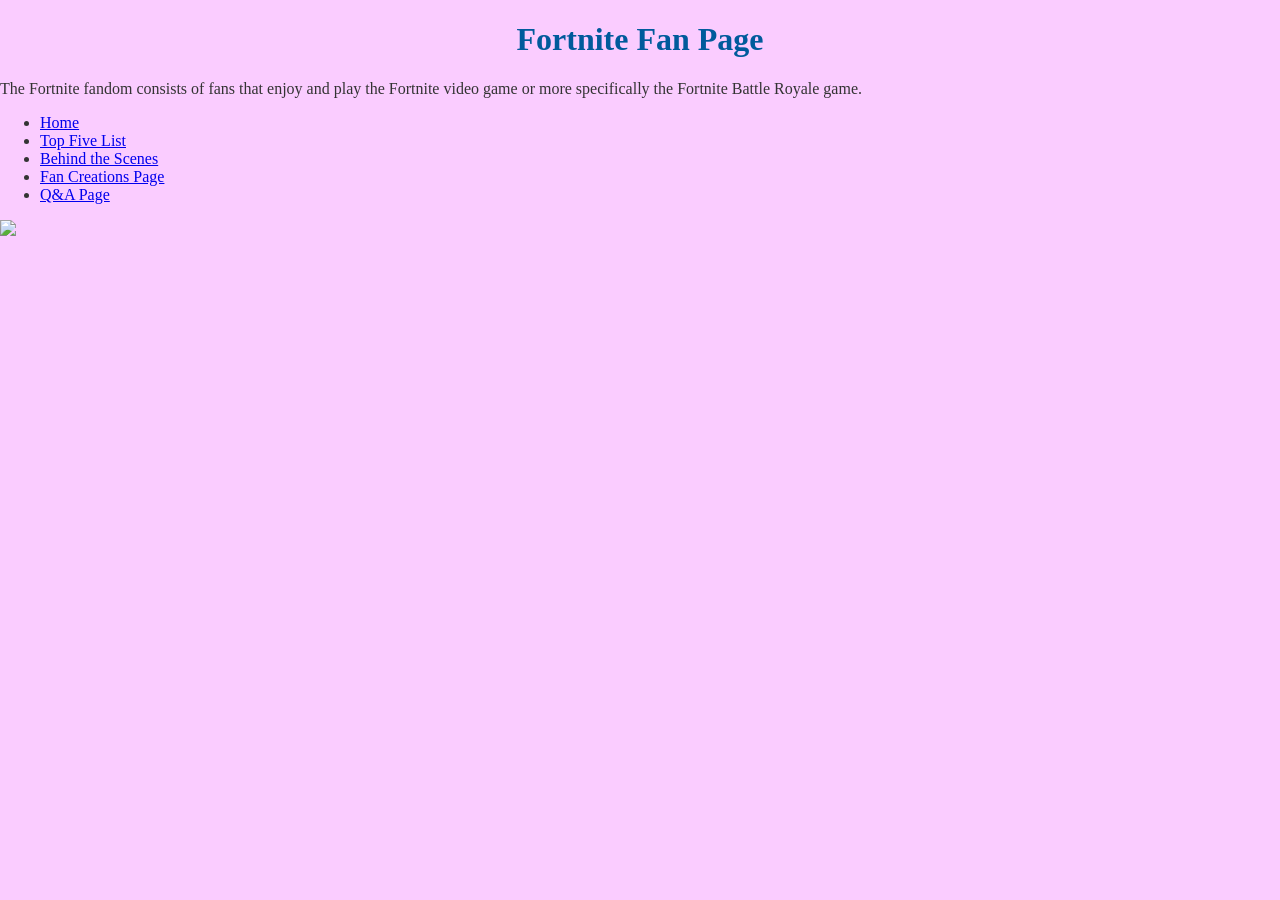
==== index.html @ 752e1ff4 "Update index.html" ====
<!DOCTYPE html>
<html>
<head>
	<link rel="stylesheet" href="style.css">
    <meta charset="UTF-8">
    <meta name="viewport" content="width=device-width, initial-scale=1.0">
    <title>Home</title>
</head>
<body>
    <header>
        <center><h1>Fortnite Fan Page</h1></center>
    </header>
    <main>
        <p>The Fortnite fandom consists of fans that enjoy and play the Fortnite video game or more specifically the Fortnite Battle Royale game.</p>
        <nav>
            <ul>
                <li><a href="index.html">Home</a></li>
                <li><a href="top-five.html">Top Five List</a></li>
                <li><a href="behind-the-scenes.html">Behind the Scenes</a></li>
				<li><a href="creations.html">Fan Creations Page</a></li>
				<li><a href="qa.html">Q&A Page</a></li>
            </ul>
        </nav>
    </main>
	<img src=https://cms-assets.unrealengine.com/cm6l5gfpm05kr07my04cqgy2x/resize=width:1024/quality=value:80/output=format:webp/cmfmkf193421m07ohqwoy6pu2> 
</body>
</html>
---- style.css ----
body {
  font-family: 'Times New Roman', sans-serif;
  background-color; #f4f4f4;
  color: #333;
  margin: 0;
  padding: 0;
}

body {
  background-color: #faccff
}

h1 {
  color: #005a9c;
}

img {
  max-width: 100%;
  height: auto;
}
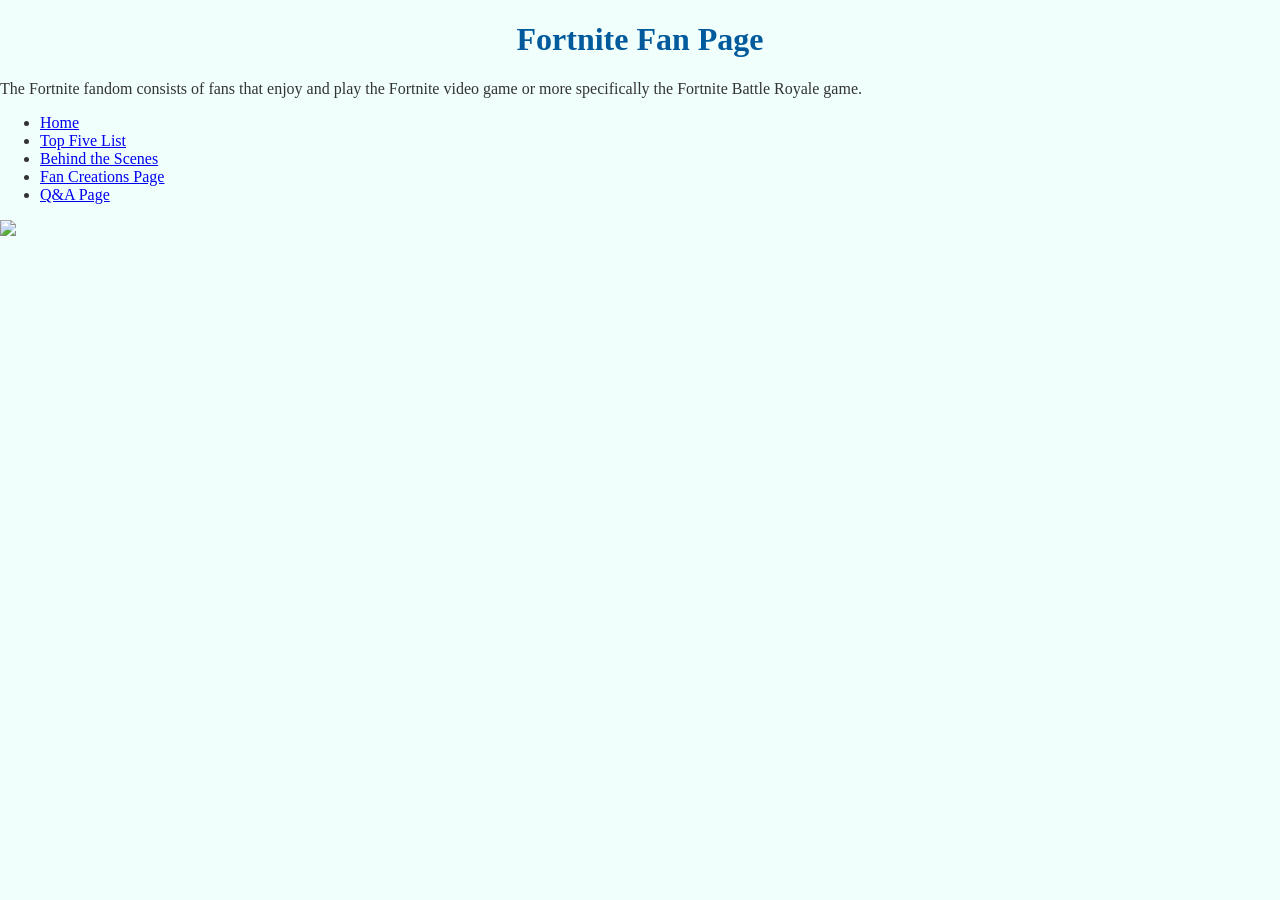
==== commit aa501050: "Update index.html" ====
--- a/index.html
+++ b/index.html
@@ -22,6 +22,8 @@
             </ul>
         </nav>
     </main>
-	<img src=https://cms-assets.unrealengine.com/cm6l5gfpm05kr07my04cqgy2x/resize=width:1024/quality=value:80/output=format:webp/cmfmkf193421m07ohqwoy6pu2> 
+	<div class="image-container">
+		<img src=https://cms-assets.unrealengine.com/cm6l5gfpm05kr07my04cqgy2x/resize=width:1024/quality=value:80/output=format:webp/cmfmkf193421m07ohqwoy6pu2> 
+	</div>
 </body>
 </html>
--- a/style.css
+++ b/style.css
@@ -7,7 +7,7 @@
 }
 
 body {
-  background-color: #faccff
+  background-color: #f0fffc
 }
 
 h1 {
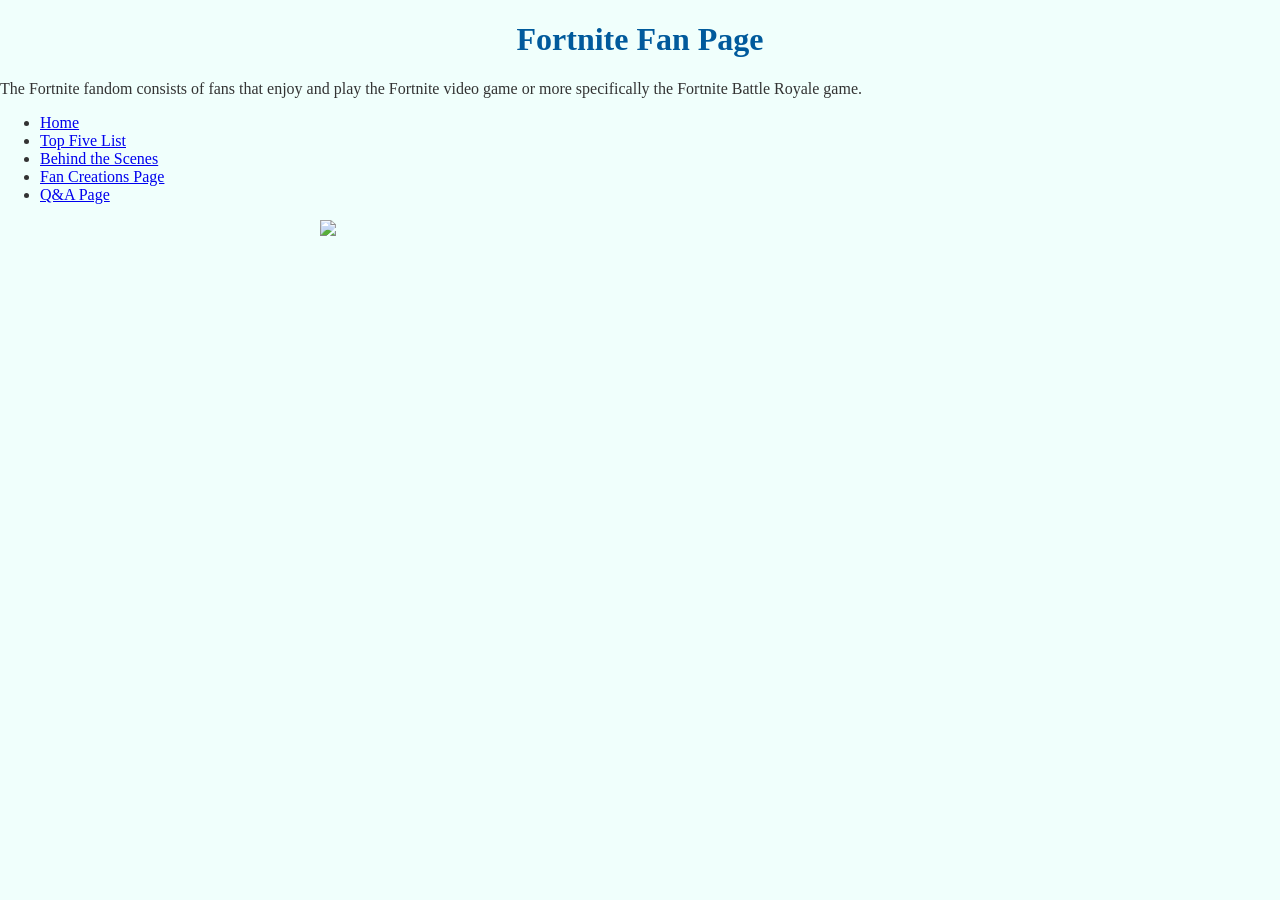
==== commit d9147d73: "Update index.html" ====
--- a/index.html
+++ b/index.html
@@ -21,9 +21,7 @@
 				<li><a href="qa.html">Q&A Page</a></li>
             </ul>
         </nav>
-    </main>
-	<div class="image-container">
+	</main>
 		<img src=https://cms-assets.unrealengine.com/cm6l5gfpm05kr07my04cqgy2x/resize=width:1024/quality=value:80/output=format:webp/cmfmkf193421m07ohqwoy6pu2> 
-	</div>
 </body>
 </html>
--- a/style.css
+++ b/style.css
@@ -15,9 +15,8 @@
 }
 
 img {
-  max-width: 100%;
-  height: auto;
+  display: block;
+  margin-left: auto;
+  margin-right: auto;
+  max-width: 50%;
 }
-
-
-  
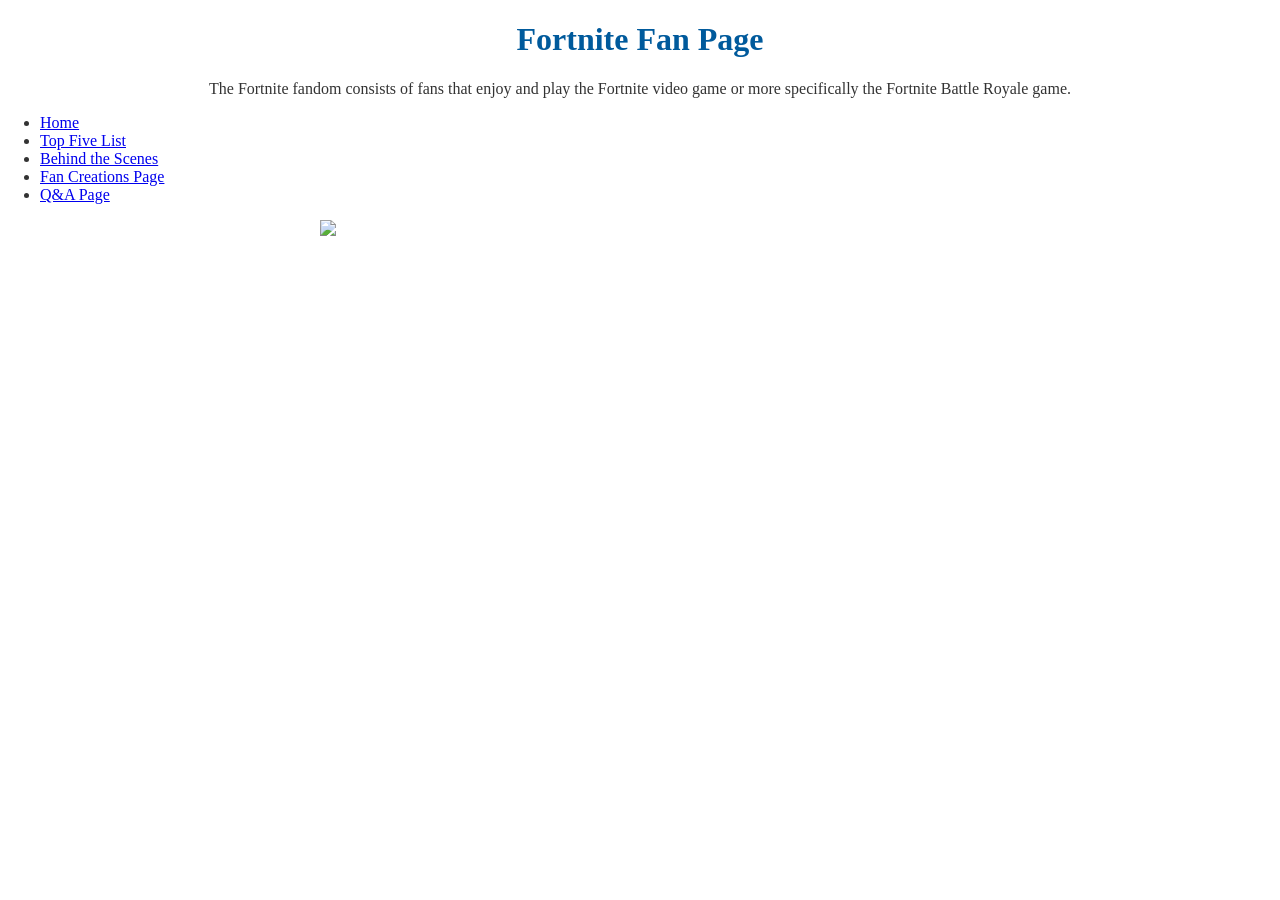
==== commit dbaf5956: "Update index.html" ====
--- a/index.html
+++ b/index.html
@@ -11,7 +11,7 @@
         <center><h1>Fortnite Fan Page</h1></center>
     </header>
     <main>
-        <p>The Fortnite fandom consists of fans that enjoy and play the Fortnite video game or more specifically the Fortnite Battle Royale game.</p>
+        <center><p>The Fortnite fandom consists of fans that enjoy and play the Fortnite video game or more specifically the Fortnite Battle Royale game.</p></center>
         <nav>
             <ul>
                 <li><a href="index.html">Home</a></li>
--- a/style.css
+++ b/style.css
@@ -7,7 +7,11 @@
 }
 
 body {
-  background-color: #f0fffc
+  background-color: ##fbf2fc
+}
+
+p {
+  font-family: Times New Roman, sans-serif;
 }
 
 h1 {
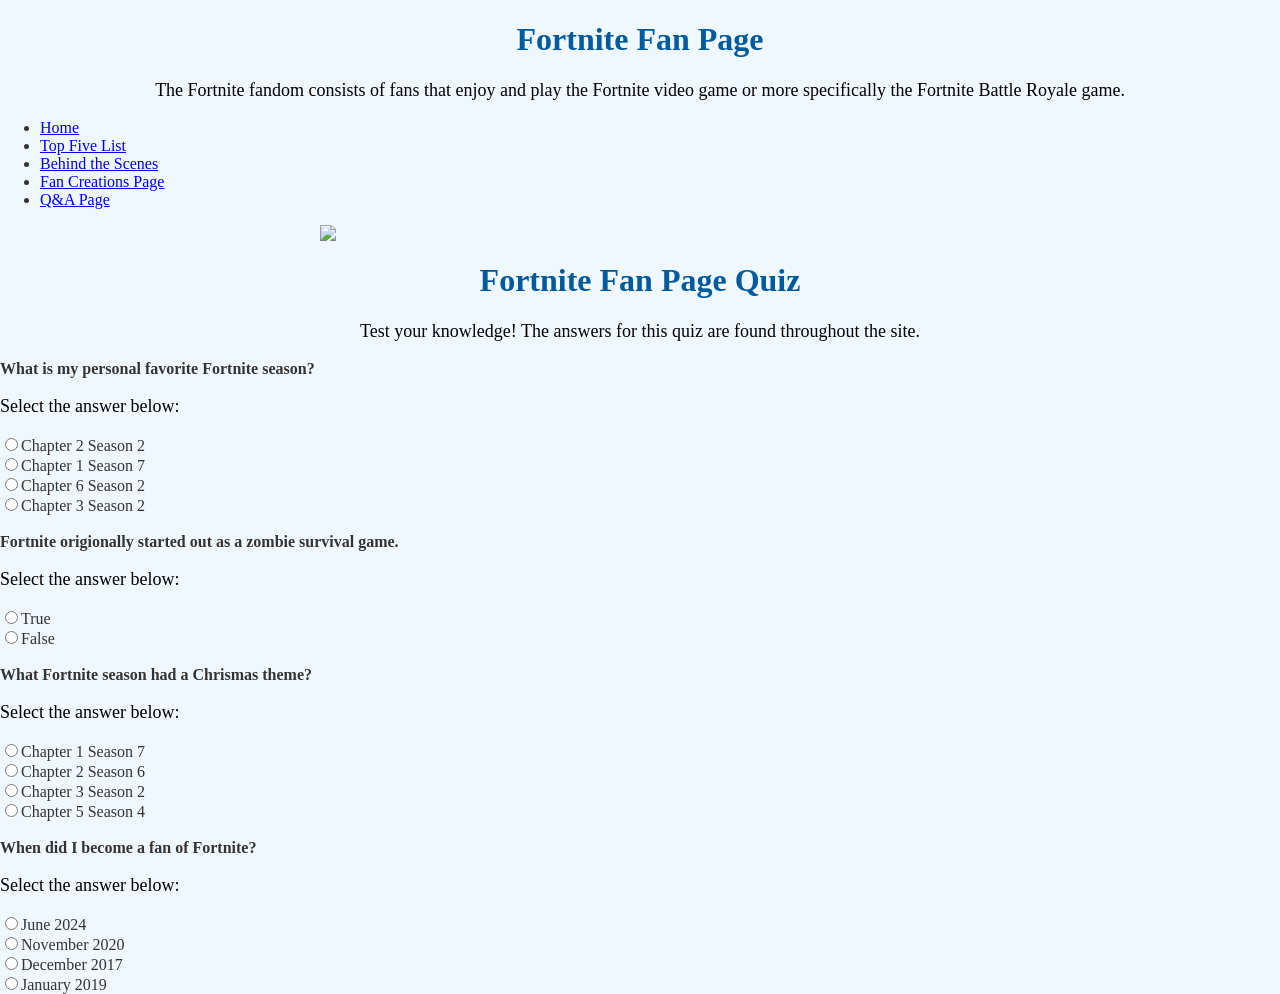
==== commit 4ee41ac4: "Update index.html" ====
--- a/index.html
+++ b/index.html
@@ -25,3 +25,61 @@
 		<img src=https://cms-assets.unrealengine.com/cm6l5gfpm05kr07my04cqgy2x/resize=width:1024/quality=value:80/output=format:webp/cmfmkf193421m07ohqwoy6pu2> 
 </body>
 </html>
+
+<body>
+      <center><h1>Fortnite Fan Page Quiz</h1></center>
+      <center><p>Test your knowledge! The answers for this quiz are found throughout the site.</p></center>
+          <b>What is my personal favorite Fortnite season?</b>
+          <form action="indext.html">
+              <p>Select the answer below:</p>
+              <input type="radio" name="answer" onclick="alert('Incorrect')" id="a"
+              <label for="a">Chapter 2 Season 2</label><br>
+              <input type="radio" name="answer" onclick="alert('Incorrect')" id="b"
+              <label for="b">Chapter 1 Season 7</label><br>
+              <input type="radio" name="answer" onclick="alert('Incorrect')" id="c"
+              <label for="c">Chapter 6 Season 2</label><br>
+              <input type="radio" name="answer" onclick="alert('Correct')" id="d"
+              <label for="d">Chapter 3 Season 2</label><br>
+          </form>
+          
+          <br>
+          
+          <b>Fortnite origionally started out as a zombie survival game.</b>
+          <form action="indext.html">
+              <p>Select the answer below:</p>
+              <input type="radio" name="answer" onclick="alert('Correct')" id="a"
+              <label for="a">True</label><br>
+              <input type="radio" name="answer" onclick="alert('Incorrect')" id="b"
+              <label for="b">False</label><br>
+          </form>
+          
+          <br>
+          
+          <b>What Fortnite season had a Chrismas theme?</b>
+          <form action="indext.html">
+              <p>Select the answer below:</p>
+              <input type="radio" name="answer" onclick="alert('Correct')" id="a"
+              <label for="a">Chapter 1 Season 7</label><br>
+              <input type="radio" name="answer" onclick="alert('Incorrect')" id="b"
+              <label for="b">Chapter 2 Season 6</label><br>
+              <input type="radio" name="answer" onclick="alert('Incorrect')" id="c"
+              <label for="c">Chapter 3 Season 2</label><br>
+              <input type="radio" name="answer" onclick="alert('Incorrect')" id="d"
+              <label for="d">Chapter 5 Season 4</label><br>
+              
+            <br>
+            
+            <b>When did I become a fan of Fortnite?</b>
+          <form action="indext.html">
+              <p>Select the answer below:</p>
+              <input type="radio" name="answer" onclick="alert('Incorrect')" id="a"
+              <label for="a">June 2024</label><br>
+              <input type="radio" name="answer" onclick="alert('Incorrect')" id="b"
+              <label for="b">November 2020</label><br>
+              <input type="radio" name="answer" onclick="alert('Correct')" id="c"
+              <label for="c">December 2017</label><br>
+              <input type="radio" name="answer" onclick="alert('Incorrect')" id="d"
+              <label for="d">January 2019</label><br>
+          </form>
+</body>
+</html>
--- a/style.css
+++ b/style.css
@@ -7,11 +7,35 @@
 }
 
 body {
-  background-color: ##fbf2fc
+  background-color: #f0f8ff;
+}
+
+li {
+  font-family: Times New Roman, sans-serif;
+}
+
+p {
+  color: black;
 }
 
 p {
   font-family: Times New Roman, sans-serif;
+}
+
+p {
+  font-size: 18px;
+}
+
+@media (max-width: 768px) {
+  p {
+    font-size 16px;
+  }
+}
+
+@media (max-width: 480px) {
+  p {
+    font-size 14px;
+  }
 }
 
 h1 {
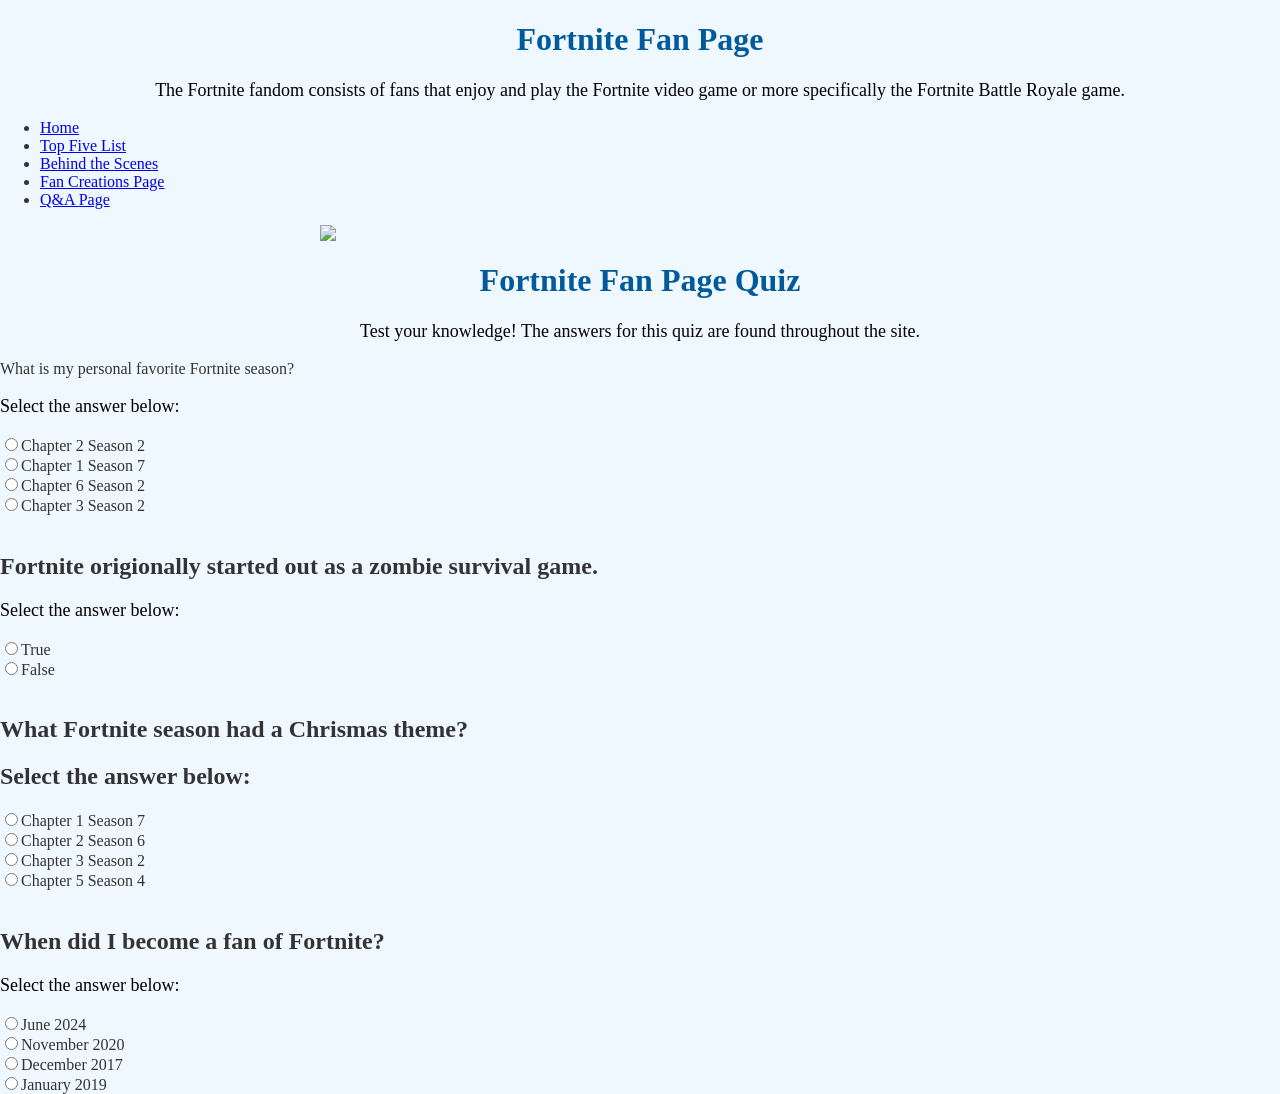
==== commit a403ac41: "Update index.html" ====
--- a/index.html
+++ b/index.html
@@ -29,7 +29,7 @@
 <body>
       <center><h1>Fortnite Fan Page Quiz</h1></center>
       <center><p>Test your knowledge! The answers for this quiz are found throughout the site.</p></center>
-          <b>What is my personal favorite Fortnite season?</b>
+          <h>What is my personal favorite Fortnite season?</h2>
           <form action="indext.html">
               <p>Select the answer below:</p>
               <input type="radio" name="answer" onclick="alert('Incorrect')" id="a"
@@ -44,7 +44,7 @@
           
           <br>
           
-          <b>Fortnite origionally started out as a zombie survival game.</b>
+          <h2>Fortnite origionally started out as a zombie survival game.</h2>
           <form action="indext.html">
               <p>Select the answer below:</p>
               <input type="radio" name="answer" onclick="alert('Correct')" id="a"
@@ -55,9 +55,9 @@
           
           <br>
           
-          <b>What Fortnite season had a Chrismas theme?</b>
+          <h2>What Fortnite season had a Chrismas theme?</h2>
           <form action="indext.html">
-              <p>Select the answer below:</p>
+              <h2>Select the answer below:</h2>
               <input type="radio" name="answer" onclick="alert('Correct')" id="a"
               <label for="a">Chapter 1 Season 7</label><br>
               <input type="radio" name="answer" onclick="alert('Incorrect')" id="b"
@@ -69,7 +69,7 @@
               
             <br>
             
-            <b>When did I become a fan of Fortnite?</b>
+            <h2>When did I become a fan of Fortnite?</h2>
           <form action="indext.html">
               <p>Select the answer below:</p>
               <input type="radio" name="answer" onclick="alert('Incorrect')" id="a"
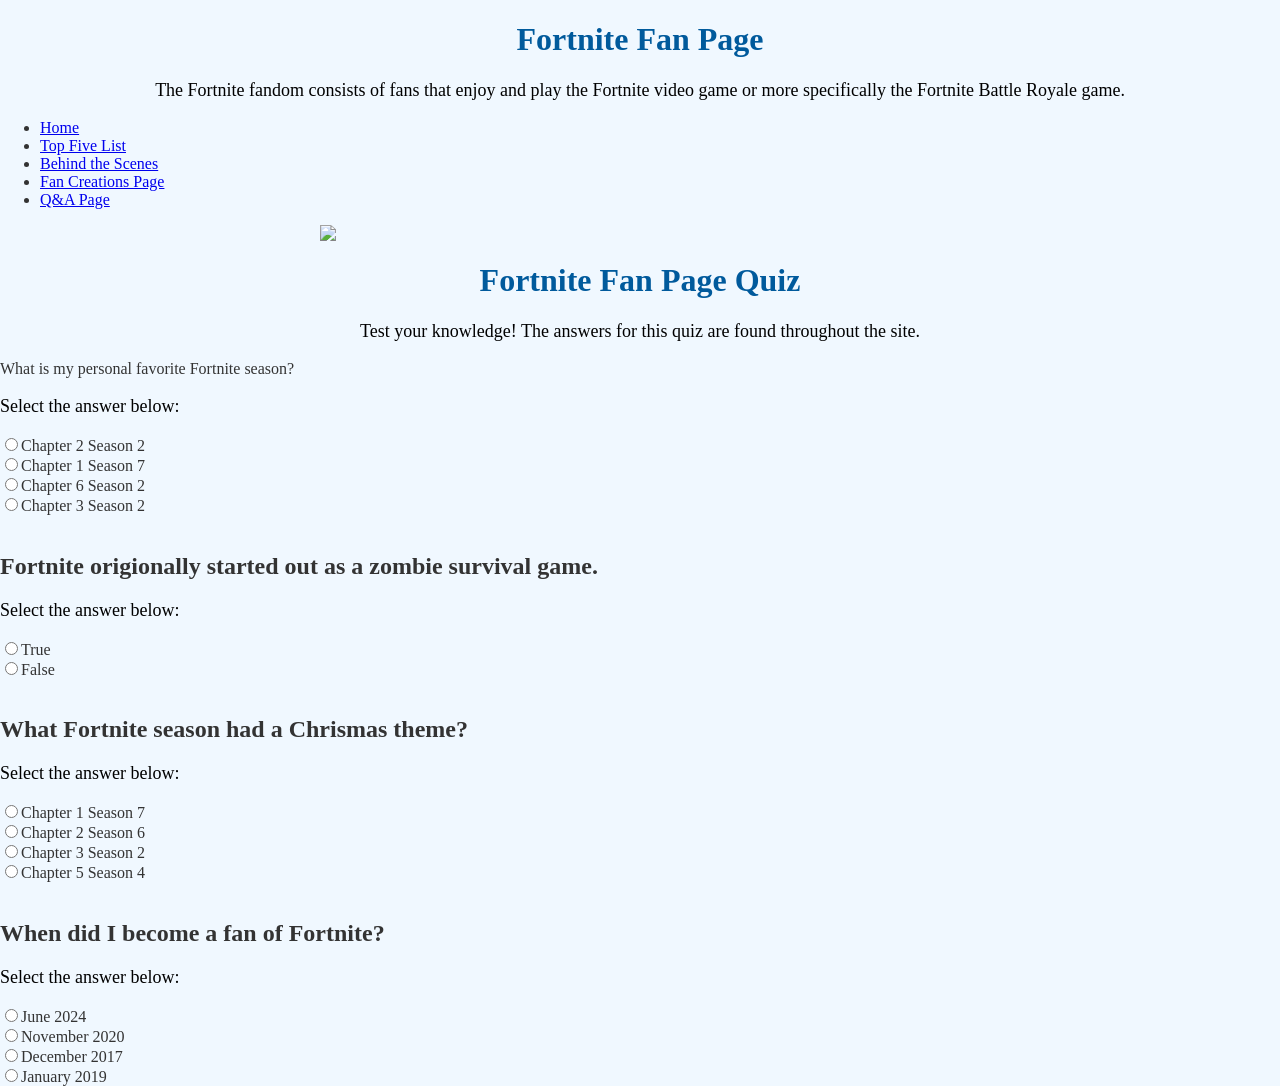
==== commit df43e43c: "Update index.html" ====
--- a/index.html
+++ b/index.html
@@ -57,7 +57,7 @@
           
           <h2>What Fortnite season had a Chrismas theme?</h2>
           <form action="indext.html">
-              <h2>Select the answer below:</h2>
+              <p>Select the answer below:</p>
               <input type="radio" name="answer" onclick="alert('Correct')" id="a"
               <label for="a">Chapter 1 Season 7</label><br>
               <input type="radio" name="answer" onclick="alert('Incorrect')" id="b"
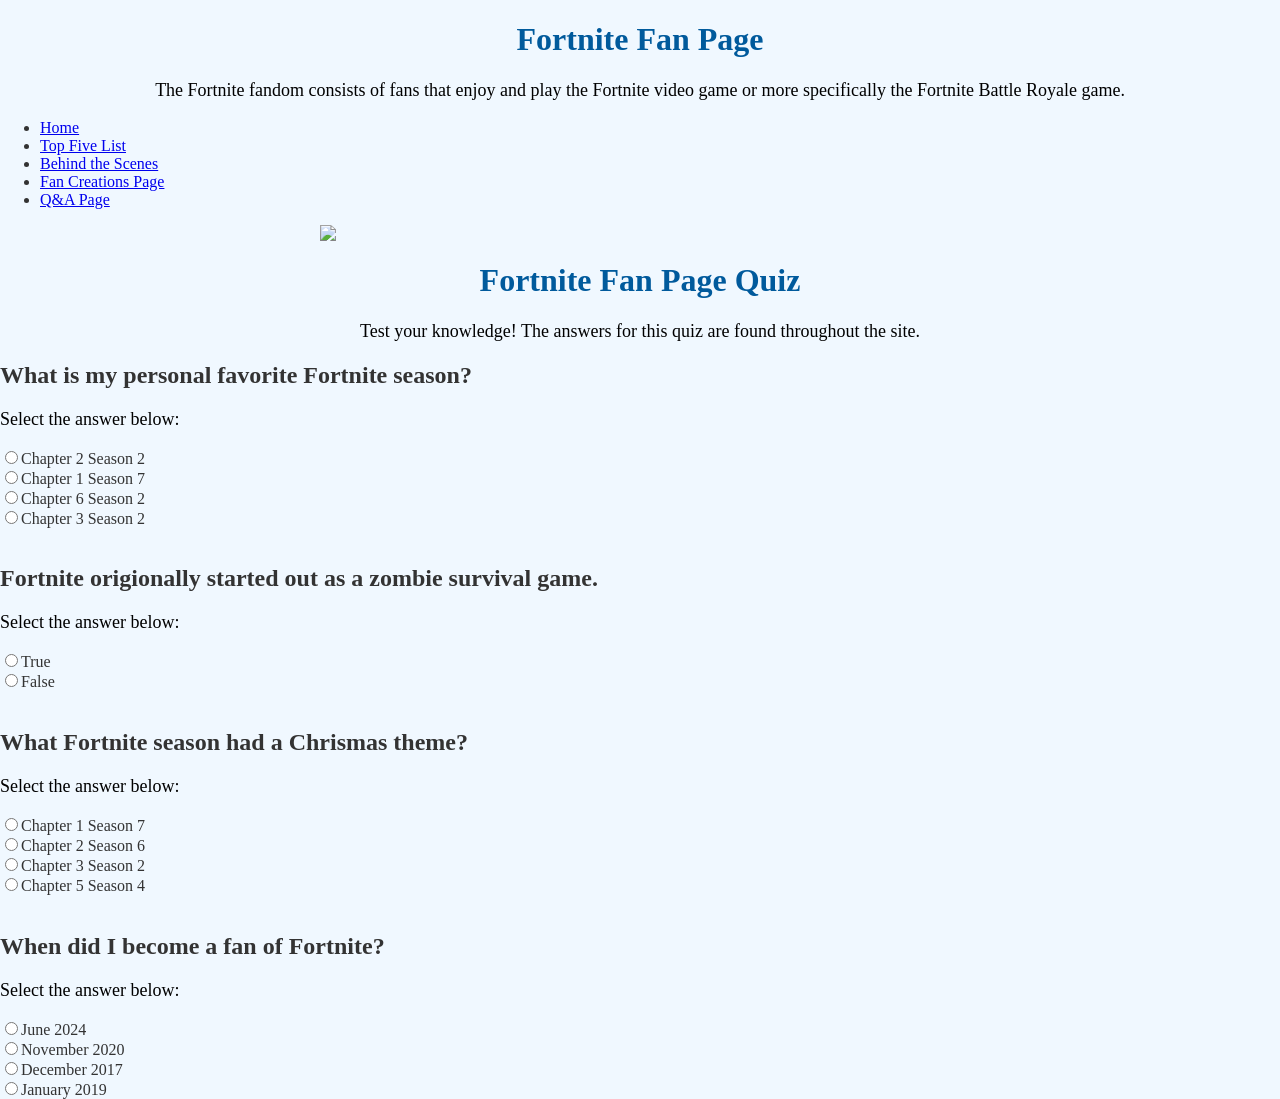
==== commit c413e4f9: "Update index.html" ====
--- a/index.html
+++ b/index.html
@@ -29,7 +29,7 @@
 <body>
       <center><h1>Fortnite Fan Page Quiz</h1></center>
       <center><p>Test your knowledge! The answers for this quiz are found throughout the site.</p></center>
-          <h>What is my personal favorite Fortnite season?</h2>
+          <h2>What is my personal favorite Fortnite season?</h2>
           <form action="indext.html">
               <p>Select the answer below:</p>
               <input type="radio" name="answer" onclick="alert('Incorrect')" id="a"
